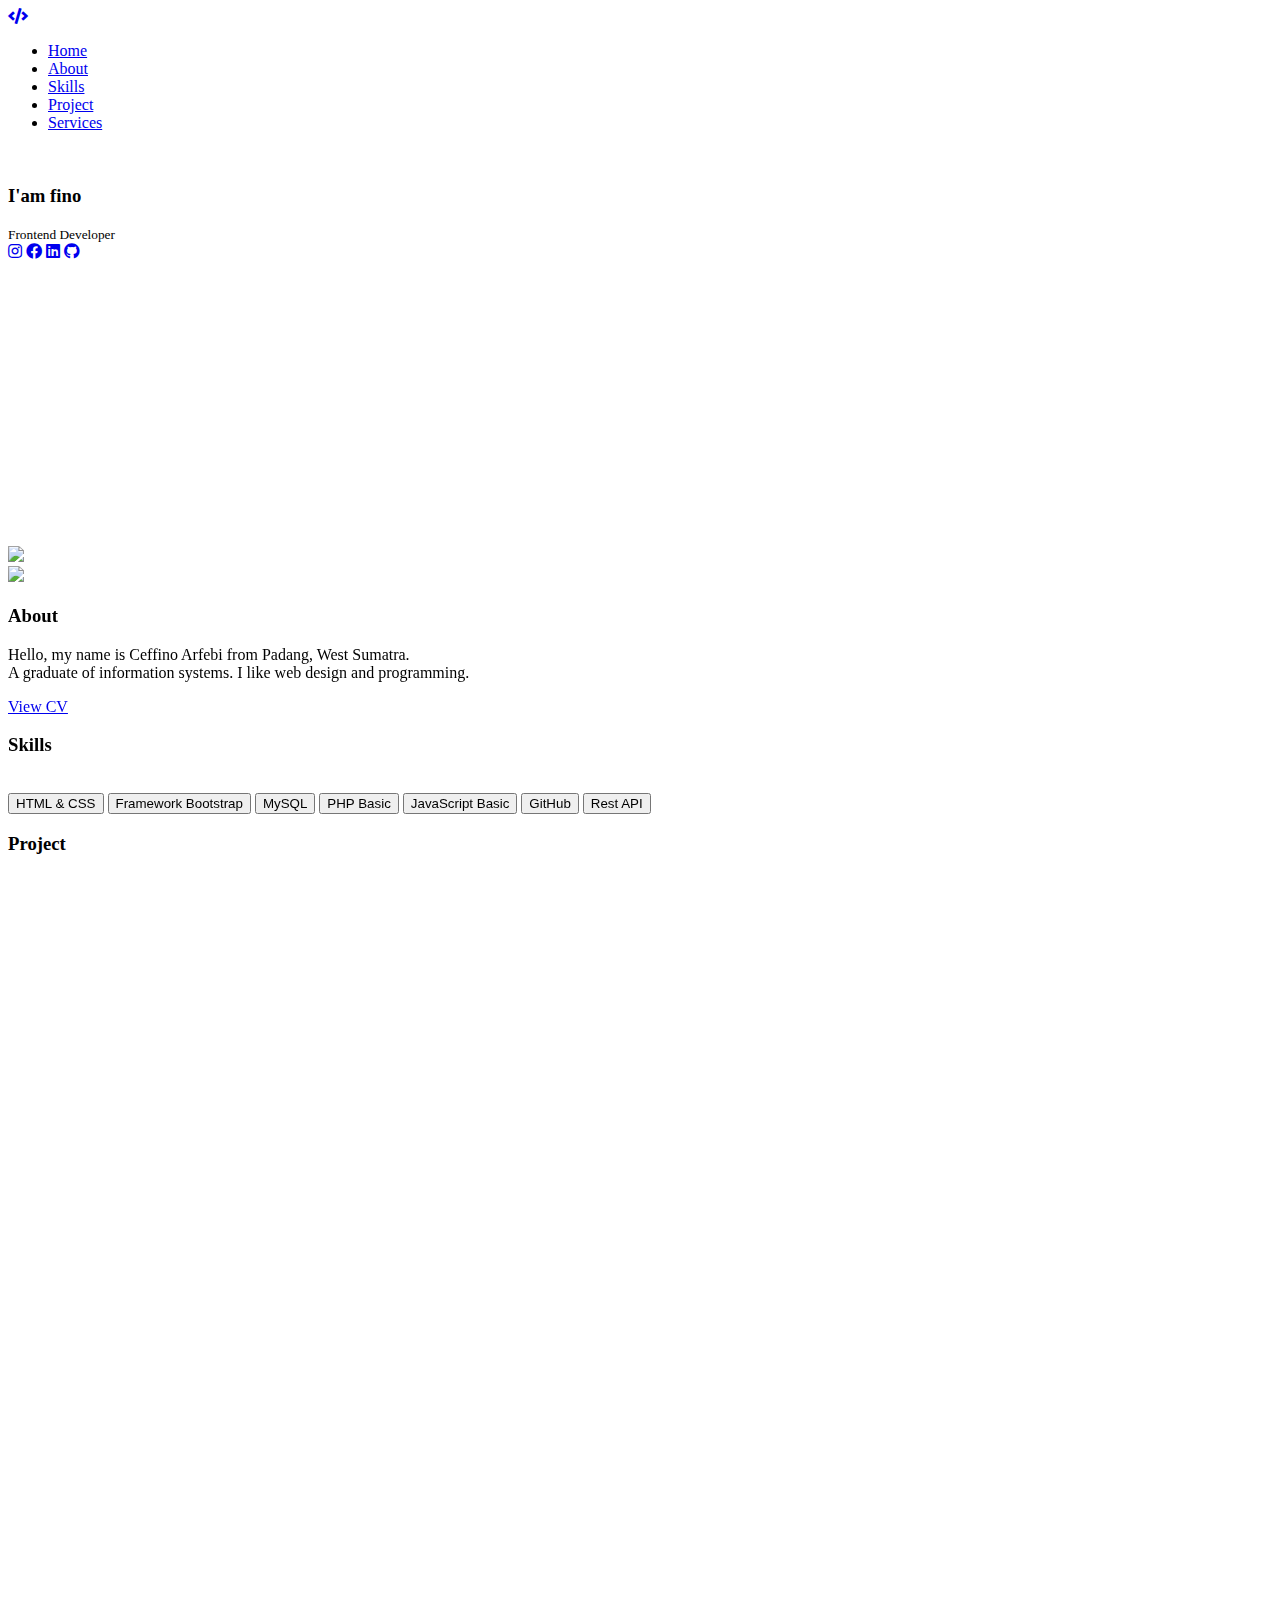
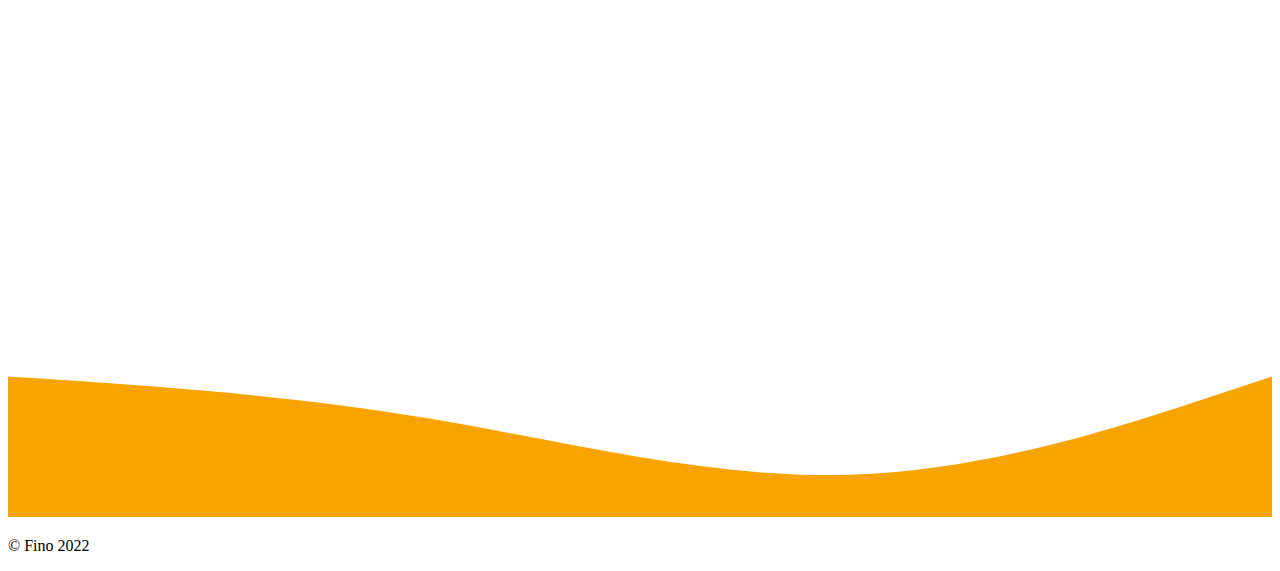
==== index.html @ f40513dd "Update" ====
<!DOCTYPE html>
<html lang="en">
  <head>
    <!-- Required meta tags -->
    <meta charset="utf-8" />
    <meta name="viewport" content="width=device-width, initial-scale=1" />
    <link rel="stylesheet" href="style.css" />
    <!-- Bootstrap CSS -->
    <link rel="preconnect" href="https://fonts.gstatic.com" />
    <link
      href="https://fonts.googleapis.com/css2?family=Zen+Dots&display=swap"
      rel="stylesheet"
    />
    <link
      href="https://cdn.jsdelivr.net/npm/bootstrap@5.0.0-beta3/dist/css/bootstrap.min.css"
      rel="stylesheet"
      integrity="sha384-eOJMYsd53ii+scO/bJGFsiCZc+5NDVN2yr8+0RDqr0Ql0h+rP48ckxlpbzKgwra6"
      crossorigin="anonymous"
    />
    <link
      rel="stylesheet"
      href="https://cdnjs.cloudflare.com/ajax/libs/font-awesome/5.15.3/css/all.min.css"
    />
    <link rel="stylesheet" href="https://unpkg.com/aos@next/dist/aos.css" />
    <link rel="icon" type="image/x-icon" href="img/ico.ico" />
    <title>finoDev</title>
  </head>
  <body>
    <header id="header">
      <a href="#" class="logo"><i class="fas fa-code"></i></a>
      <div id="toggle"></div>
      <div id="navbar">
        <ul>
          <li><a href="#">Home</a></li>
          <li><a href="#about">About</a></li>
          <li><a href="#skills">Skills</a></li>
          <li><a href="#project">Project</a></li>
          <li><a href="#services">Services </a></li>
        </ul>
      </div>
    </header>

    <section class="jumbotron">
      <div class="container text-center">
        <img
          src="img/foto.jpg"
          alt=""
          width="150"
          class="rounded-circle heartbeat"
        />
        <h3 class="tracking-in-expand pt-3">
          I'am <span class="text-white">fino </span>
        </h3>
        <small>Frontend Developer</small>

        <div class="navbar-brand">
          <a href="https://instagram.com/finomenal_"
            ><i class="fab fa-instagram text-light"></i
          ></a>
          <a href="https://facebook.com/finomenall"
            ><i class="fab fa-facebook text-light"></i
          ></a>
          <a href="https://linkedin.com/in/fino"
            ><i class="fab fa-linkedin text-light"></i
          ></a>
          <a href="https://github.com/ceffino"
            ><i class="fab fa-github text-light"></i
          ></a>
        </div>
      </div>
      <svg xmlns="http://www.w3.org/2000/svg" viewBox="0 0 1440 320">
        <path
          fill="#fff"
          fill-opacity="1"
          d="M0,192L6.2,202.7C12.3,213,25,235,37,213.3C49.2,192,62,128,74,90.7C86.2,53,98,43,111,32C123.1,21,135,11,148,26.7C160,43,172,85,185,122.7C196.9,160,209,192,222,218.7C233.8,245,246,267,258,229.3C270.8,192,283,96,295,96C307.7,96,320,192,332,213.3C344.6,235,357,181,369,181.3C381.5,181,394,235,406,240C418.5,245,431,203,443,160C455.4,117,468,75,480,80C492.3,85,505,139,517,144C529.2,149,542,107,554,106.7C566.2,107,578,149,591,154.7C603.1,160,615,128,628,144C640,160,652,224,665,218.7C676.9,213,689,139,702,133.3C713.8,128,726,192,738,197.3C750.8,203,763,149,775,144C787.7,139,800,181,812,202.7C824.6,224,837,224,849,202.7C861.5,181,874,139,886,133.3C898.5,128,911,160,923,149.3C935.4,139,948,85,960,64C972.3,43,985,53,997,80C1009.2,107,1022,149,1034,181.3C1046.2,213,1058,235,1071,250.7C1083.1,267,1095,277,1108,272C1120,267,1132,245,1145,229.3C1156.9,213,1169,203,1182,202.7C1193.8,203,1206,213,1218,208C1230.8,203,1243,181,1255,181.3C1267.7,181,1280,203,1292,186.7C1304.6,171,1317,117,1329,128C1341.5,139,1354,213,1366,208C1378.5,203,1391,117,1403,85.3C1415.4,53,1428,75,1434,85.3L1440,96L1440,320L1433.8,320C1427.7,320,1415,320,1403,320C1390.8,320,1378,320,1366,320C1353.8,320,1342,320,1329,320C1316.9,320,1305,320,1292,320C1280,320,1268,320,1255,320C1243.1,320,1231,320,1218,320C1206.2,320,1194,320,1182,320C1169.2,320,1157,320,1145,320C1132.3,320,1120,320,1108,320C1095.4,320,1083,320,1071,320C1058.5,320,1046,320,1034,320C1021.5,320,1009,320,997,320C984.6,320,972,320,960,320C947.7,320,935,320,923,320C910.8,320,898,320,886,320C873.8,320,862,320,849,320C836.9,320,825,320,812,320C800,320,788,320,775,320C763.1,320,751,320,738,320C726.2,320,714,320,702,320C689.2,320,677,320,665,320C652.3,320,640,320,628,320C615.4,320,603,320,591,320C578.5,320,566,320,554,320C541.5,320,529,320,517,320C504.6,320,492,320,480,320C467.7,320,455,320,443,320C430.8,320,418,320,406,320C393.8,320,382,320,369,320C356.9,320,345,320,332,320C320,320,308,320,295,320C283.1,320,271,320,258,320C246.2,320,234,320,222,320C209.2,320,197,320,185,320C172.3,320,160,320,148,320C135.4,320,123,320,111,320C98.5,320,86,320,74,320C61.5,320,49,320,37,320C24.6,320,12,320,6,320L0,320Z"
        ></path>
      </svg>
    </section>
    <!-- <div class="kosong"></div> -->
    <section>
      <div class="container pt-5 text-center">
        <a href="https://member.jagoanhosting.com/aff.php?aff=5946"
          ><img
            src="https://www.jagoanhosting.com/wp-content/uploads/2019/09/Banner-Afiliasi-03.jpg
        "
            style="width: 100%"
        /></a>
      </div>

      <div class="container pt-5 text-center">
        <a href="https://member.jagoanhosting.com/aff.php?aff=5946"
          ><img
            src="https://www.jagoanhosting.com/wp-content/uploads/2022/05/banner-adiliasi-VPS-X-01.jpg
        "
            style="width: 50%"
        /></a>
      </div>
    </section>
    <section id="about" data-aos="fade-right" data-aos-duration="2000">
      <div class="container-fluid">
        <div class="container pb-3">
          <h3>About</h3>
          <div class="border border-5 border-success"></div>
          <div class="row">
            <div class="col-md-6 pt-3">
              <p>
                Hello, my name is Ceffino Arfebi from Padang, West Sumatra.<br />
                A graduate of information systems. I like web design and
                programming.
              </p>
            </div>
            <div class="col-md-6 pt-3">
              <a
                href="https://drive.google.com/file/d/1MqPiwjkOZXXe2i3adgWoy7RKVy6EoMsR/view?usp=sharing"
                target="_blank"
                class="btn btn-success mb-3"
                >View CV</a
              >
            </div>
          </div>
        </div>
      </div>
    </section>
    <section id="skills" data-aos="fade-up" data-aos-duration="2000">
      <div class="container-fluid">
        <div class="container">
          <h3>Skills</h3>
          <div class="border border-5 border-success"></div>
          <div class="row">
            <div class="col-md-6 pt-3">
              <img class="img-fluid rounded" src="img/19362653.jpg" alt="" />
            </div>
            <div class="col-md-6 pt-5">
              <div class="d-grid gap-2 shake-top">
                <button type="button" class="btn btn-outline-dark">
                  HTML & CSS
                </button>
                <button type="button" class="btn btn-outline-dark">
                  Framework Bootstrap
                </button>
                <button type="button" class="btn btn-outline-dark">
                  MySQL
                </button>
                <button type="button" class="btn btn-outline-dark">
                  PHP Basic
                </button>
                <button type="button" class="btn btn-outline-dark">
                  JavaScript Basic
                </button>
                <button type="button" class="btn btn-outline-dark">
                  GitHub
                </button>
                <button type="button" class="btn btn-outline-dark">
                  Rest API
                </button>
              </div>
            </div>
          </div>
        </div>
      </div>
    </section>

    <section id="project">
      <div class="container-fluid">
        <div class="container">
          <h3>Project</h3>
          <div class="border border-5 border-success"></div>
          <div class="row">
            <div class="col-sm-4 pt-3">
              <div class="card" data-aos="flip-up" data-aos-duration="2000">
                <img src="img/11.png" class="img-fluid" alt="..." />
                <div class="card-body text-center">
                  <h5 class="card-title">Website Services</h5>
                  <a href="https://mbidweb.com/" class="btn btn-success"
                    >VISIT</a
                  >
                </div>
              </div>
            </div>
            <div class="col-sm-4 pt-3">
              <div class="card" data-aos="flip-up" data-aos-duration="2000">
                <img src="img/12.PNG" class="img-fluid" alt="..." />
                <div class="card-body text-center">
                  <h5 class="card-title">Simple Wedding Invitation</h5>
                  <a
                    href="https://ceffino.github.io/mempelai/"
                    class="btn btn-success"
                    >VISIT</a
                  >
                </div>
              </div>
            </div>
            <div class="col-sm pt-3">
              <div class="card" data-aos="flip-up" data-aos-duration="2000">
                <img src="img/13.PNG" class="img-fluid" alt="..." />
                <div class="card-body text-center">
                  <h5 class="card-title">
                    Fish buying and selling information
                  </h5>
                  <a href="#" class="btn btn-success">VISIT</a>
                </div>
              </div>
            </div>
          </div>
          <div class="row">
            <div class="col-sm pt-3">
              <div class="card" data-aos="flip-up" data-aos-duration="2000">
                <img src="img/14.PNG" class="img-fluid" alt="..." />
                <div class="card-body text-center">
                  <h5 class="card-title">Simple Online Shop</h5>
                  <a href="#" class="btn btn-success">VISIT</a>
                </div>
              </div>
            </div>
            <div class="col-sm pt-3">
              <div class="card" data-aos="flip-up" data-aos-duration="2000">
                <img src="img/15.PNG" class="img-fluid" alt="..." />
                <div class="card-body text-center">
                  <h5 class="card-title">Company Profile</h5>
                  <a href="#" class="btn btn-success">VISIT</a>
                </div>
              </div>
            </div>
            <div class="col-sm pt-3">
              <div class="card" data-aos="flip-up" data-aos-duration="2000">
                <img src="img/16.PNG" class="img-fluid" alt="..." />
                <div class="card-body text-center">
                  <h5 class="card-title">My Portfolio</h5>
                  <a href="#" class="btn btn-success">VISIT</a>
                </div>
              </div>
            </div>
          </div>
        </div>
      </div>
    </section>
    <section id="services" data-aos="zoom-in" data-aos-duration="2000">
      <div class="container-fluid">
        <div class="container">
          <h3>Services</h3>
          <div class="border border-5 border-success"></div>
          <div class="row text-center">
            <div class="col-sm pt-3">
              <div class="card text-white bg-dark">
                <div class="card-body">
                  <i class="fas fa-paint-brush fa-3x"></i>
                  <h5 class="card-title">Web Design</h5>
                </div>
              </div>
            </div>
            <div class="col-sm pt-3">
              <div class="card text-white bg-dark">
                <div class="card-body">
                  <i class="fas fa-code fa-3x"></i>
                  <h5 class="card-title">Portfolio</h5>
                </div>
              </div>
            </div>
            <div class="col-sm pt-3">
              <div class="card text-white bg-dark">
                <div class="card-body">
                  <i class="fas fa-building fa-3x"></i>
                  <h5 class="card-title">Company Profile</h5>
                </div>
              </div>
            </div>
          </div>
        </div>
      </div>
    </section>

    <svg xmlns="http://www.w3.org/2000/svg" viewBox="0 0 1440 320">
      <path
        fill="#f7a300"
        d="M0,160L80,165.3C160,171,320,181,480,208C640,235,800,277,960,272C1120,267,1280,213,1360,186.7L1440,160L1440,320L1360,320C1280,320,1120,320,960,320C800,320,640,320,480,320C320,320,160,320,80,320L0,320Z"
      ></path>
    </svg>
    <footer>
      <p>&copy; Fino 2022</p>
    </footer>

    <script>
      const header = document.getElementById("header");
      const toggle = document.getElementById("toggle");
      const navbar = document.getElementById("navbar");
      document.onclick = function (e) {
        if (
          e.target.id !== "header" &&
          e.target.id !== "toggle" &&
          e.target.id !== "navbar"
        ) {
          toggle.classList.remove("active");
          navbar.classList.remove("active");
        }
      };

      toggle.onclick = function () {
        toggle.classList.toggle("active");
        navbar.classList.toggle("active");
      };
    </script>
    <script src="https://unpkg.com/aos@next/dist/aos.js"></script>
    <script>
      AOS.init();
    </script>
    <script
      src="https://cdn.jsdelivr.net/npm/bootstrap@5.0.0-beta3/dist/js/bootstrap.bundle.min.js"
      integrity="sha384-JEW9xMcG8R+pH31jmWH6WWP0WintQrMb4s7ZOdauHnUtxwoG2vI5DkLtS3qm9Ekf"
      crossorigin="anonymous"
    ></script>
    <script src="https://code.jquery.com/jquery-3.6.0.min.js"></script>
  </body>
</html>
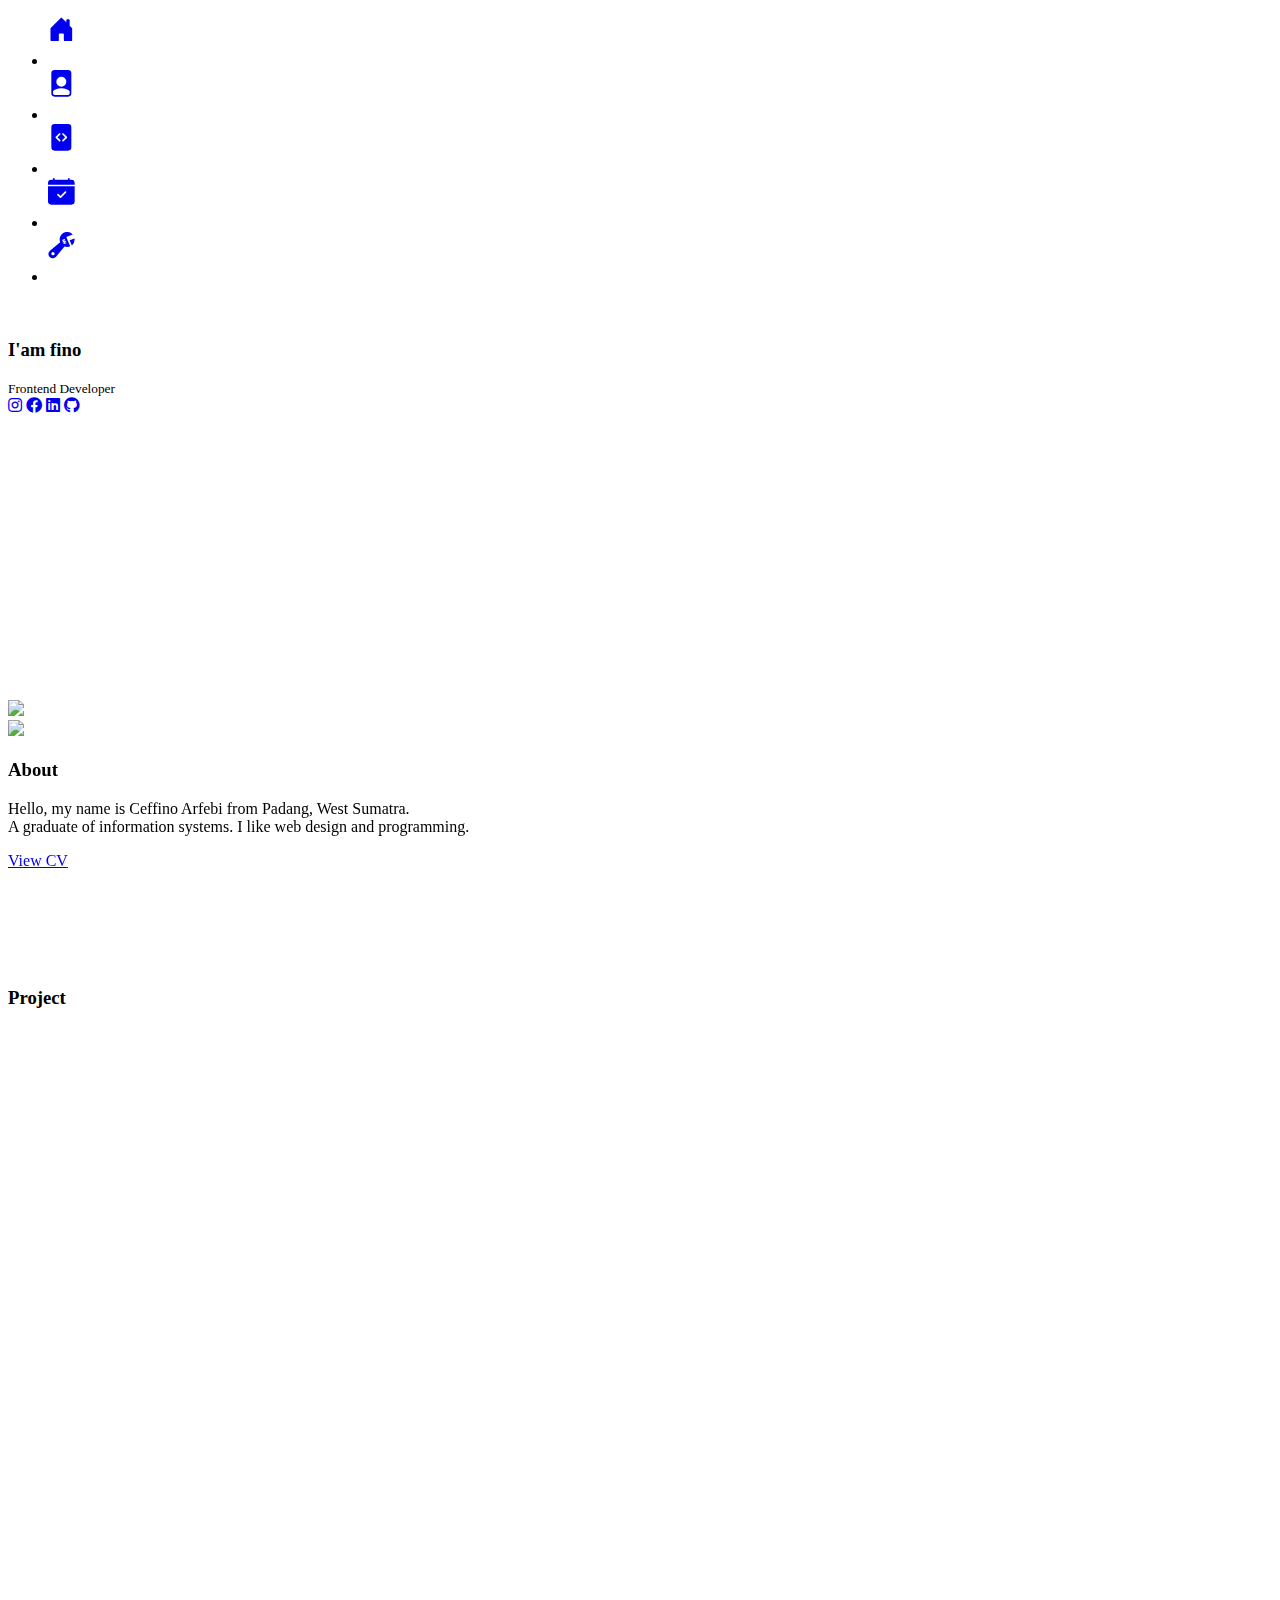
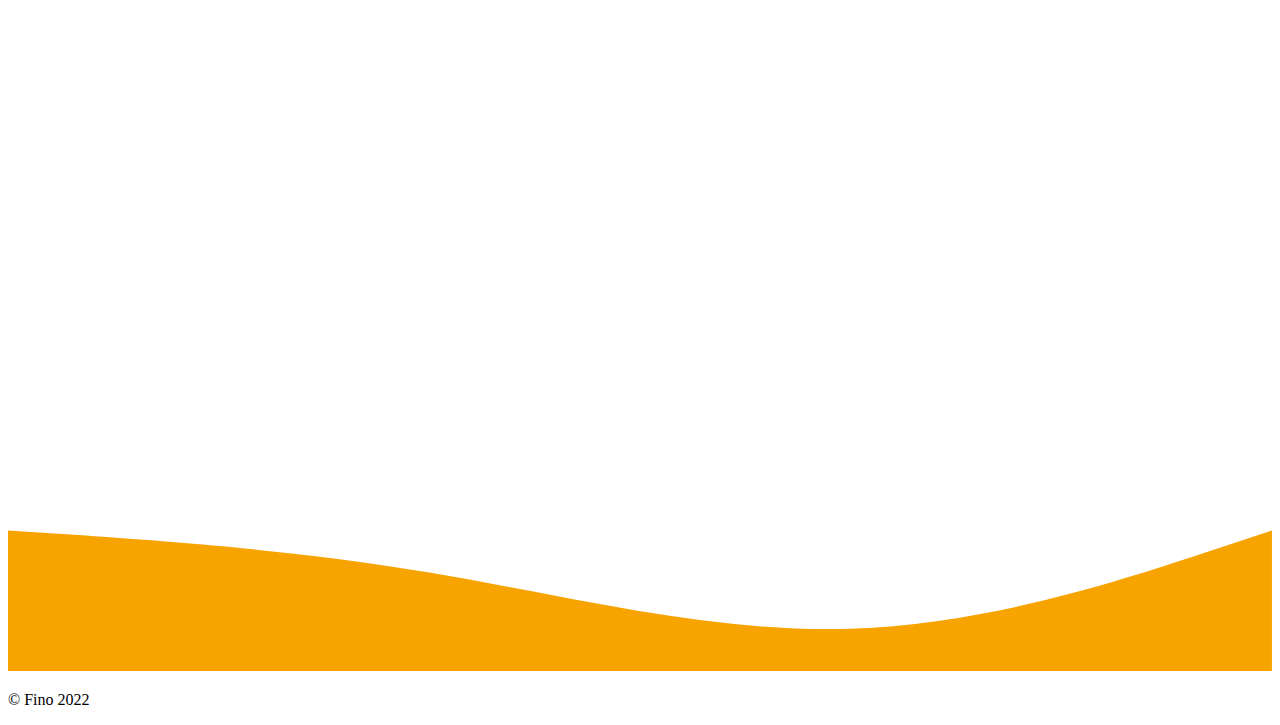
==== commit b8793f96: "fsvs" ====
--- a/index.html
+++ b/index.html
@@ -26,7 +26,89 @@
     <title>finoDev</title>
   </head>
   <body>
-    <header id="header">
+    <nav class="navbar navbar-expand navbar-dark bg-dark fixed-bottom">
+      <ul class="navbar-nav nav-justified w-100">
+        <li class="nav-item">
+          <a class="nav-link active" href="#"
+            ><svg
+              xmlns="http://www.w3.org/2000/svg"
+              width="50"
+              height="50"
+              fill="currentColor"
+              class="bi bi-house-door-fill"
+              viewBox="0 0 30 30"
+            >
+              <path
+                d="M6.5 14.5v-3.505c0-.245.25-.495.5-.495h2c.25 0 .5.25.5.5v3.5a.5.5 0 0 0 .5.5h4a.5.5 0 0 0 .5-.5v-7a.5.5 0 0 0-.146-.354L13 5.793V2.5a.5.5 0 0 0-.5-.5h-1a.5.5 0 0 0-.5.5v1.293L8.354 1.146a.5.5 0 0 0-.708 0l-6 6A.5.5 0 0 0 1.5 7.5v7a.5.5 0 0 0 .5.5h4a.5.5 0 0 0 .5-.5z"
+              /></svg
+          ></a>
+        </li>
+        <li class="nav-item">
+          <a class="nav-link active" href="#about"
+            ><svg
+              xmlns="http://www.w3.org/2000/svg"
+              width="50"
+              height="50"
+              fill="currentColor"
+              class="bi bi-file-person-fill"
+              viewBox="0 0 30 30"
+            >
+              <path
+                d="M12 0H4a2 2 0 0 0-2 2v12a2 2 0 0 0 2 2h8a2 2 0 0 0 2-2V2a2 2 0 0 0-2-2zm-1 7a3 3 0 1 1-6 0 3 3 0 0 1 6 0zm-3 4c2.623 0 4.146.826 5 1.755V14a1 1 0 0 1-1 1H4a1 1 0 0 1-1-1v-1.245C3.854 11.825 5.377 11 8 11z"
+              /></svg
+          ></a>
+        </li>
+        <li class="nav-item">
+          <a class="nav-link active" href="#skills"
+            ><svg
+              xmlns="http://www.w3.org/2000/svg"
+              width="50"
+              height="50"
+              fill="currentColor"
+              class="bi bi-file-code-fill"
+              viewBox="0 0 30 30"
+            >
+              <path
+                d="M12 0H4a2 2 0 0 0-2 2v12a2 2 0 0 0 2 2h8a2 2 0 0 0 2-2V2a2 2 0 0 0-2-2zM6.646 5.646a.5.5 0 1 1 .708.708L5.707 8l1.647 1.646a.5.5 0 0 1-.708.708l-2-2a.5.5 0 0 1 0-.708l2-2zm2.708 0 2 2a.5.5 0 0 1 0 .708l-2 2a.5.5 0 0 1-.708-.708L10.293 8 8.646 6.354a.5.5 0 1 1 .708-.708z"
+              /></svg
+          ></a>
+        </li>
+        <li class="nav-item">
+          <a class="nav-link active" href="#project"
+            ><svg
+              xmlns="http://www.w3.org/2000/svg"
+              width="50"
+              height="50"
+              fill="currentColor"
+              class="bi bi-calendar-check-fill"
+              viewBox="0 0 30 30"
+            >
+              <path
+                d="M4 .5a.5.5 0 0 0-1 0V1H2a2 2 0 0 0-2 2v1h16V3a2 2 0 0 0-2-2h-1V.5a.5.5 0 0 0-1 0V1H4V.5zM16 14V5H0v9a2 2 0 0 0 2 2h12a2 2 0 0 0 2-2zm-5.146-5.146-3 3a.5.5 0 0 1-.708 0l-1.5-1.5a.5.5 0 0 1 .708-.708L7.5 10.793l2.646-2.647a.5.5 0 0 1 .708.708z"
+              /></svg
+          ></a>
+        </li>
+        <li class="nav-item">
+          <a class="nav-link active" href="#services"
+            ><svg
+              xmlns="http://www.w3.org/2000/svg"
+              width="50"
+              height="50"
+              fill="currentColor"
+              class="bi bi-wrench-adjustable"
+              viewBox="0 0 30 30"
+            >
+              <path
+                d="M16 4.5a4.492 4.492 0 0 1-1.703 3.526L13 5l2.959-1.11c.027.2.041.403.041.61Z"
+              />
+              <path
+                d="M11.5 9c.653 0 1.273-.139 1.833-.39L12 5.5 11 3l3.826-1.53A4.5 4.5 0 0 0 7.29 6.092l-6.116 5.096a2.583 2.583 0 1 0 3.638 3.638L9.908 8.71A4.49 4.49 0 0 0 11.5 9Zm-1.292-4.361-.596.893.809-.27a.25.25 0 0 1 .287.377l-.596.893.809-.27.158.475-1.5.5a.25.25 0 0 1-.287-.376l.596-.893-.809.27a.25.25 0 0 1-.287-.377l.596-.893-.809.27-.158-.475 1.5-.5a.25.25 0 0 1 .287.376ZM3 14a1 1 0 1 1 0-2 1 1 0 0 1 0 2Z"
+              /></svg
+          ></a>
+        </li>
+      </ul>
+    </nav>
+    <!-- <header id="header">
       <a href="#" class="logo"><i class="fas fa-code"></i></a>
       <div id="toggle"></div>
       <div id="navbar">
@@ -38,7 +120,7 @@
           <li><a href="#services">Services </a></li>
         </ul>
       </div>
-    </header>
+    </header> -->
 
     <section class="jumbotron">
       <div class="container text-center">
@@ -78,7 +160,7 @@
     </section>
     <!-- <div class="kosong"></div> -->
     <section>
-      <div class="container pt-5 text-center">
+      <div class="container text-center">
         <a href="https://member.jagoanhosting.com/aff.php?aff=5946"
           ><img
             src="https://www.jagoanhosting.com/wp-content/uploads/2019/09/Banner-Afiliasi-03.jpg
@@ -87,7 +169,7 @@
         /></a>
       </div>
 
-      <div class="container pt-5 text-center">
+      <div class="container pt-3 text-center">
         <a href="https://member.jagoanhosting.com/aff.php?aff=5946"
           ><img
             src="https://www.jagoanhosting.com/wp-content/uploads/2022/05/banner-adiliasi-VPS-X-01.jpg
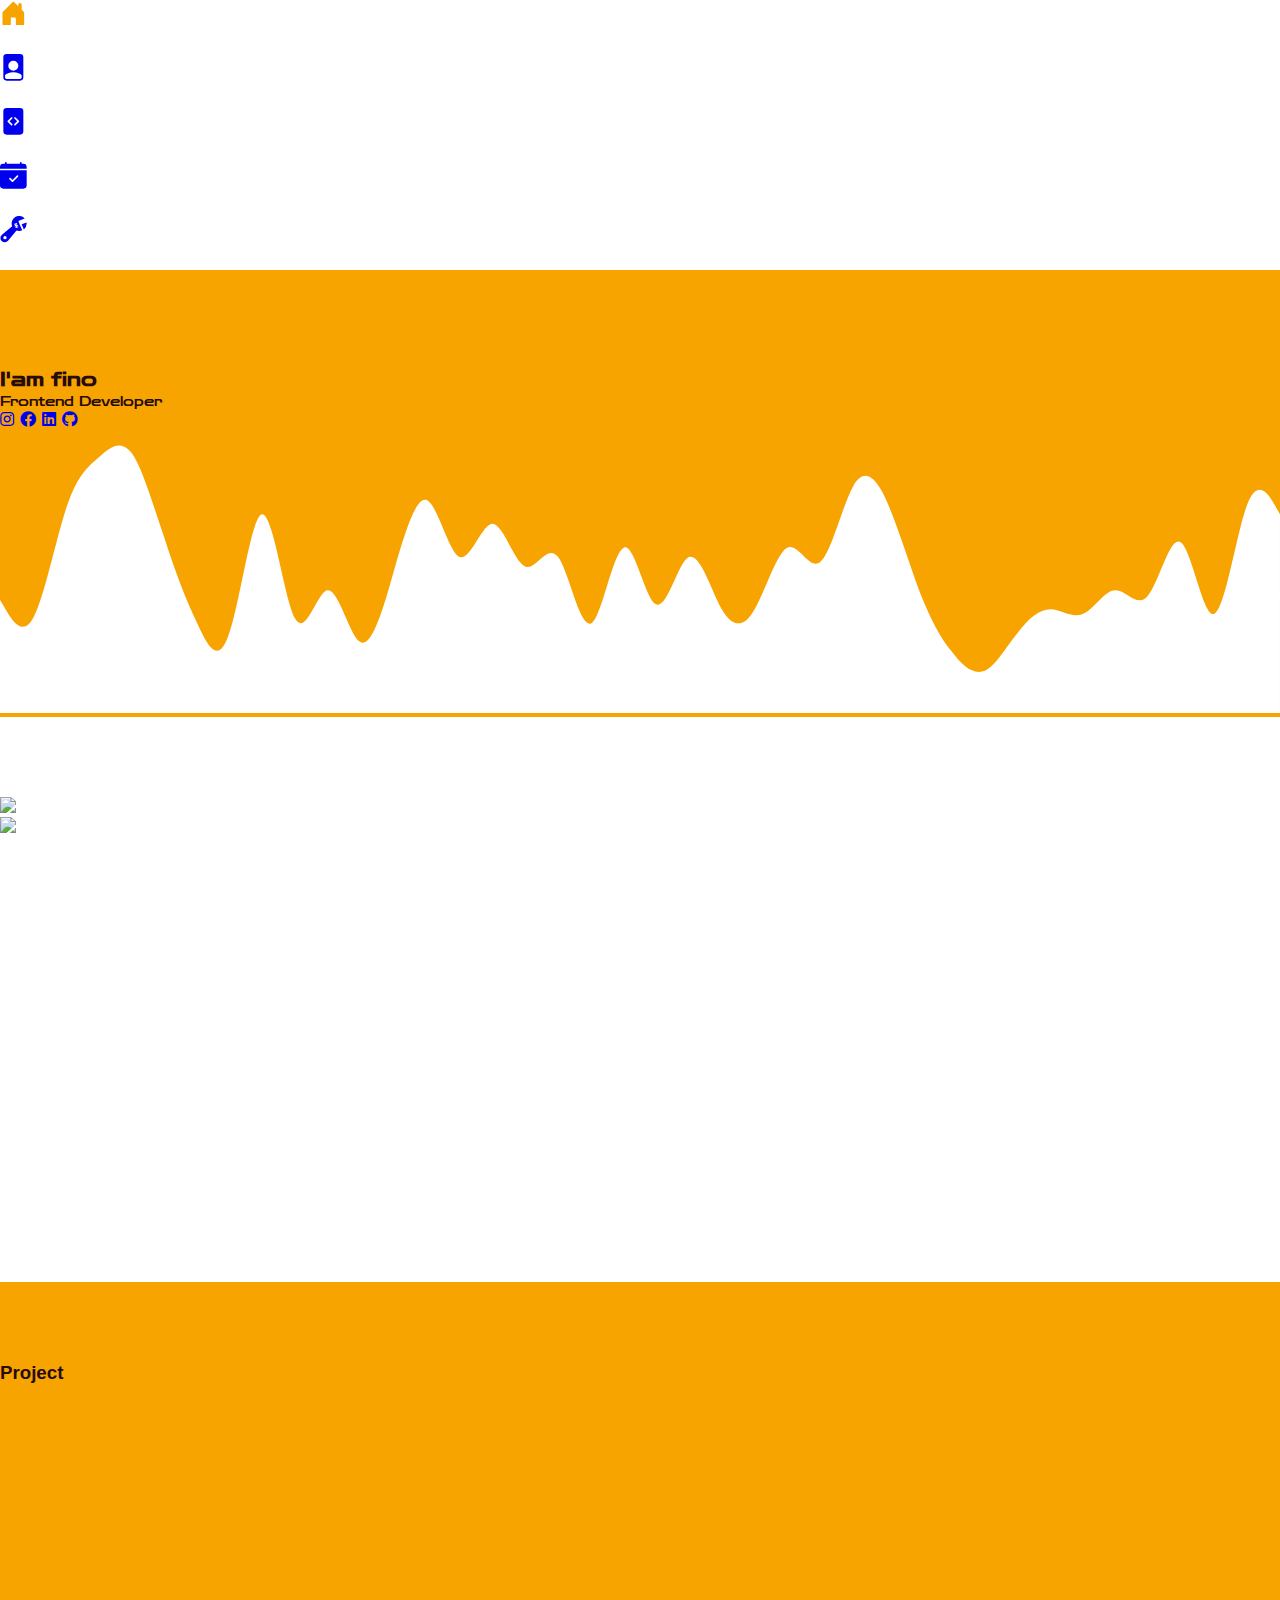
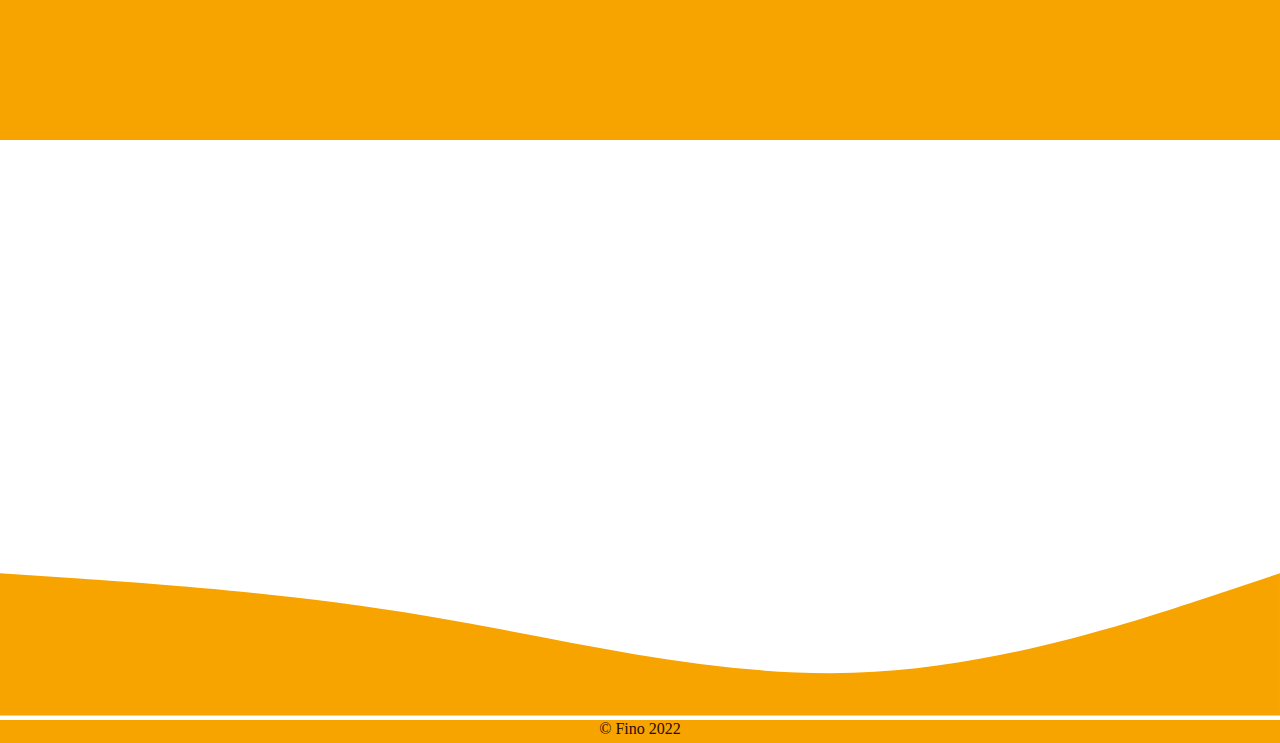
==== commit 64df1408: "fsvs" ====
--- a/index.html
+++ b/index.html
@@ -26,87 +26,92 @@
     <title>finoDev</title>
   </head>
   <body>
-    <nav class="navbar navbar-expand navbar-dark bg-dark fixed-bottom">
-      <ul class="navbar-nav nav-justified w-100">
-        <li class="nav-item">
-          <a class="nav-link active" href="#"
-            ><svg
-              xmlns="http://www.w3.org/2000/svg"
-              width="50"
-              height="50"
-              fill="currentColor"
-              class="bi bi-house-door-fill"
-              viewBox="0 0 30 30"
-            >
-              <path
-                d="M6.5 14.5v-3.505c0-.245.25-.495.5-.495h2c.25 0 .5.25.5.5v3.5a.5.5 0 0 0 .5.5h4a.5.5 0 0 0 .5-.5v-7a.5.5 0 0 0-.146-.354L13 5.793V2.5a.5.5 0 0 0-.5-.5h-1a.5.5 0 0 0-.5.5v1.293L8.354 1.146a.5.5 0 0 0-.708 0l-6 6A.5.5 0 0 0 1.5 7.5v7a.5.5 0 0 0 .5.5h4a.5.5 0 0 0 .5-.5z"
-              /></svg
-          ></a>
-        </li>
-        <li class="nav-item">
-          <a class="nav-link active" href="#about"
-            ><svg
-              xmlns="http://www.w3.org/2000/svg"
-              width="50"
-              height="50"
-              fill="currentColor"
-              class="bi bi-file-person-fill"
-              viewBox="0 0 30 30"
-            >
-              <path
-                d="M12 0H4a2 2 0 0 0-2 2v12a2 2 0 0 0 2 2h8a2 2 0 0 0 2-2V2a2 2 0 0 0-2-2zm-1 7a3 3 0 1 1-6 0 3 3 0 0 1 6 0zm-3 4c2.623 0 4.146.826 5 1.755V14a1 1 0 0 1-1 1H4a1 1 0 0 1-1-1v-1.245C3.854 11.825 5.377 11 8 11z"
-              /></svg
-          ></a>
-        </li>
-        <li class="nav-item">
-          <a class="nav-link active" href="#skills"
-            ><svg
-              xmlns="http://www.w3.org/2000/svg"
-              width="50"
-              height="50"
-              fill="currentColor"
-              class="bi bi-file-code-fill"
-              viewBox="0 0 30 30"
-            >
-              <path
-                d="M12 0H4a2 2 0 0 0-2 2v12a2 2 0 0 0 2 2h8a2 2 0 0 0 2-2V2a2 2 0 0 0-2-2zM6.646 5.646a.5.5 0 1 1 .708.708L5.707 8l1.647 1.646a.5.5 0 0 1-.708.708l-2-2a.5.5 0 0 1 0-.708l2-2zm2.708 0 2 2a.5.5 0 0 1 0 .708l-2 2a.5.5 0 0 1-.708-.708L10.293 8 8.646 6.354a.5.5 0 1 1 .708-.708z"
-              /></svg
-          ></a>
-        </li>
-        <li class="nav-item">
-          <a class="nav-link active" href="#project"
-            ><svg
-              xmlns="http://www.w3.org/2000/svg"
-              width="50"
-              height="50"
-              fill="currentColor"
-              class="bi bi-calendar-check-fill"
-              viewBox="0 0 30 30"
-            >
-              <path
-                d="M4 .5a.5.5 0 0 0-1 0V1H2a2 2 0 0 0-2 2v1h16V3a2 2 0 0 0-2-2h-1V.5a.5.5 0 0 0-1 0V1H4V.5zM16 14V5H0v9a2 2 0 0 0 2 2h12a2 2 0 0 0 2-2zm-5.146-5.146-3 3a.5.5 0 0 1-.708 0l-1.5-1.5a.5.5 0 0 1 .708-.708L7.5 10.793l2.646-2.647a.5.5 0 0 1 .708.708z"
-              /></svg
-          ></a>
-        </li>
-        <li class="nav-item">
-          <a class="nav-link active" href="#services"
-            ><svg
-              xmlns="http://www.w3.org/2000/svg"
-              width="50"
-              height="50"
-              fill="currentColor"
-              class="bi bi-wrench-adjustable"
-              viewBox="0 0 30 30"
-            >
-              <path
-                d="M16 4.5a4.492 4.492 0 0 1-1.703 3.526L13 5l2.959-1.11c.027.2.041.403.041.61Z"
-              />
-              <path
-                d="M11.5 9c.653 0 1.273-.139 1.833-.39L12 5.5 11 3l3.826-1.53A4.5 4.5 0 0 0 7.29 6.092l-6.116 5.096a2.583 2.583 0 1 0 3.638 3.638L9.908 8.71A4.49 4.49 0 0 0 11.5 9Zm-1.292-4.361-.596.893.809-.27a.25.25 0 0 1 .287.377l-.596.893.809-.27.158.475-1.5.5a.25.25 0 0 1-.287-.376l.596-.893-.809.27a.25.25 0 0 1-.287-.377l.596-.893-.809.27-.158-.475 1.5-.5a.25.25 0 0 1 .287.376ZM3 14a1 1 0 1 1 0-2 1 1 0 0 1 0 2Z"
-              /></svg
-          ></a>
-        </li>
-      </ul>
+    <nav
+      class="navbar navbar-expand navbar-dark bg-dark fixed-bottom rounded-top"
+    >
+      <div class="container">
+        <ul class="navbar-nav nav-justified w-100 ms-3">
+          <li class="nav-item">
+            <a class="nav-link active" href="#"
+              ><svg
+                xmlns="http://www.w3.org/2000/svg"
+                width="50"
+                height="50"
+                fill="currentColor"
+                class="bi bi-house-door-fill"
+                viewBox="0 0 30 30"
+              >
+                <path
+                  d="M6.5 14.5v-3.505c0-.245.25-.495.5-.495h2c.25 0 .5.25.5.5v3.5a.5.5 0 0 0 .5.5h4a.5.5 0 0 0 .5-.5v-7a.5.5 0 0 0-.146-.354L13 5.793V2.5a.5.5 0 0 0-.5-.5h-1a.5.5 0 0 0-.5.5v1.293L8.354 1.146a.5.5 0 0 0-.708 0l-6 6A.5.5 0 0 0 1.5 7.5v7a.5.5 0 0 0 .5.5h4a.5.5 0 0 0 .5-.5z"
+                /></svg
+            ></a>
+            <span></span>
+          </li>
+          <li class="nav-item">
+            <a class="nav-link active" href="#about"
+              ><svg
+                xmlns="http://www.w3.org/2000/svg"
+                width="50"
+                height="50"
+                fill="currentColor"
+                class="bi bi-file-person-fill"
+                viewBox="0 0 30 30"
+              >
+                <path
+                  d="M12 0H4a2 2 0 0 0-2 2v12a2 2 0 0 0 2 2h8a2 2 0 0 0 2-2V2a2 2 0 0 0-2-2zm-1 7a3 3 0 1 1-6 0 3 3 0 0 1 6 0zm-3 4c2.623 0 4.146.826 5 1.755V14a1 1 0 0 1-1 1H4a1 1 0 0 1-1-1v-1.245C3.854 11.825 5.377 11 8 11z"
+                /></svg
+            ></a>
+          </li>
+          <li class="nav-item">
+            <a class="nav-link active" href="#skills"
+              ><svg
+                xmlns="http://www.w3.org/2000/svg"
+                width="50"
+                height="50"
+                fill="currentColor"
+                class="bi bi-file-code-fill"
+                viewBox="0 0 30 30"
+              >
+                <path
+                  d="M12 0H4a2 2 0 0 0-2 2v12a2 2 0 0 0 2 2h8a2 2 0 0 0 2-2V2a2 2 0 0 0-2-2zM6.646 5.646a.5.5 0 1 1 .708.708L5.707 8l1.647 1.646a.5.5 0 0 1-.708.708l-2-2a.5.5 0 0 1 0-.708l2-2zm2.708 0 2 2a.5.5 0 0 1 0 .708l-2 2a.5.5 0 0 1-.708-.708L10.293 8 8.646 6.354a.5.5 0 1 1 .708-.708z"
+                /></svg
+            ></a>
+          </li>
+          <li class="nav-item">
+            <a class="nav-link active" href="#project"
+              ><svg
+                xmlns="http://www.w3.org/2000/svg"
+                width="50"
+                height="50"
+                fill="currentColor"
+                class="bi bi-calendar-check-fill"
+                viewBox="0 0 30 30"
+              >
+                <path
+                  d="M4 .5a.5.5 0 0 0-1 0V1H2a2 2 0 0 0-2 2v1h16V3a2 2 0 0 0-2-2h-1V.5a.5.5 0 0 0-1 0V1H4V.5zM16 14V5H0v9a2 2 0 0 0 2 2h12a2 2 0 0 0 2-2zm-5.146-5.146-3 3a.5.5 0 0 1-.708 0l-1.5-1.5a.5.5 0 0 1 .708-.708L7.5 10.793l2.646-2.647a.5.5 0 0 1 .708.708z"
+                /></svg
+            ></a>
+          </li>
+          <li class="nav-item">
+            <a class="nav-link active" href="#services"
+              ><svg
+                xmlns="http://www.w3.org/2000/svg"
+                width="50"
+                height="50"
+                fill="currentColor"
+                class="bi bi-wrench-adjustable"
+                viewBox="0 0 30 30"
+              >
+                <path
+                  d="M16 4.5a4.492 4.492 0 0 1-1.703 3.526L13 5l2.959-1.11c.027.2.041.403.041.61Z"
+                />
+                <path
+                  d="M11.5 9c.653 0 1.273-.139 1.833-.39L12 5.5 11 3l3.826-1.53A4.5 4.5 0 0 0 7.29 6.092l-6.116 5.096a2.583 2.583 0 1 0 3.638 3.638L9.908 8.71A4.49 4.49 0 0 0 11.5 9Zm-1.292-4.361-.596.893.809-.27a.25.25 0 0 1 .287.377l-.596.893.809-.27.158.475-1.5.5a.25.25 0 0 1-.287-.376l.596-.893-.809.27a.25.25 0 0 1-.287-.377l.596-.893-.809.27-.158-.475 1.5-.5a.25.25 0 0 1 .287.376ZM3 14a1 1 0 1 1 0-2 1 1 0 0 1 0 2Z"
+                /></svg
+            ></a>
+          </li>
+        </ul>
+      </div>
     </nav>
     <!-- <header id="header">
       <a href="#" class="logo"><i class="fas fa-code"></i></a>
@@ -361,7 +366,7 @@
       <p>&copy; Fino 2022</p>
     </footer>
 
-    <script>
+    <!-- <script>
       const header = document.getElementById("header");
       const toggle = document.getElementById("toggle");
       const navbar = document.getElementById("navbar");
@@ -380,7 +385,7 @@
         toggle.classList.toggle("active");
         navbar.classList.toggle("active");
       };
-    </script>
+    </script> -->
     <script src="https://unpkg.com/aos@next/dist/aos.js"></script>
     <script>
       AOS.init();
--- a/style.css
+++ b/style.css
@@ -0,0 +1,435 @@
+@import url("https://fonts.googleapis.com/css2?family=Itim&display=swap");
+
+* {
+  margin: 0;
+  padding: 0;
+  box-sizing: border-box;
+  scroll-behavior: smooth;
+}
+
+.bi:hover {
+  color: #f7a300;
+  transition: 0.5s;
+}
+
+/* header {
+  position: fixed;
+  top: 0;
+  right: 0;
+  display: flex;
+  justify-content: space-between;
+  width: 100%;
+  background-color: #ddd;
+  z-index: 1000;
+}
+
+.navbar-brand a {
+  padding: 10px;
+  text-align: center;
+  padding-left: 20px;
+}
+
+.kosong {
+  height: 300px;
+}
+
+.logo {
+  height: 40px;
+  line-height: 40px;
+  color: #000;
+  font-weight: 500;
+  font-size: 20px;
+  text-decoration: none;
+  cursor: pointer;
+  display: flex;
+  justify-content: center;
+  align-items: center;
+  padding-left: 20px;
+}
+
+#toggle {
+  position: absolute;
+  top: 0;
+  right: 0;
+  width: 40px;
+  height: 40px;
+
+  cursor: pointer;
+  display: none;
+  justify-content: center;
+  align-items: center;
+  margin-right: 20px;
+  border-radius: 100%;
+}
+
+#toggle::before {
+  content: "";
+  position: absolute;
+  width: 35px;
+  height: 2px;
+  background-color: #000;
+  transform: translateY(-5px);
+}
+
+#toggle::after {
+  content: "";
+  position: absolute;
+  width: 35px;
+  height: 2px;
+  background-color: #000;
+  transform: translateY(5px);
+  transition: 0.2s;
+}
+
+#toggle.active::before {
+  transform: translateY(0px) rotate(45deg);
+}
+
+#toggle.active::after {
+  transform: translateY(0px) rotate(-45deg);
+}
+
+#toggle.active {
+  background-color: #fff;
+}
+
+#navbar.active {
+  width: 300px;
+}
+#navbar {
+  position: relative;
+  height: 40px;
+  right: 180px;
+  background-color: #ddd;
+  transition: 0.5s;
+  width: 20%;
+  
+}
+
+#navbar ul {
+  position: relative;
+  display: flex;
+  flex-direction: row;
+}
+
+#navbar ul li {
+  list-style: none;
+}
+
+#navbar ul li a {
+  color: #000;
+  text-decoration: none;
+  height: 40px;
+  line-height: 40px;
+  display: inline-block;
+  font-size: 1rem;
+  padding: 0 15px;
+  transition: 0.3s;
+}
+
+#navbar ul li a:hover {
+  color: #fff;
+  background-color: grey;
+}
+
+@media screen and (max-width: 768px) {
+  #navbar {
+    position: fixed;
+    bottom: -100%;
+    right: 0;
+    width: 100%;
+    transition: 0.5s;
+    display: flex;
+    justify-content: center;
+    align-items: center;
+  }
+  #navbar.active {
+    height: calc(45vh - 40px);
+    bottom: 0;
+    width: 100%;
+  }
+  #navbar ul {
+    flex-direction: column;
+    justify-content: center;
+    align-items: center;
+    font-weight: bold;
+    padding: 30px 30px;
+  }
+  #toggle {
+    display: none;
+  }
+}
+
+@media screen and (max-width: 576px) {
+  #navbar {
+    display: flex;
+  }
+  #toggle {
+    display: flex;
+  }
+} */
+
+.jumbotron {
+  background-color: #f7a300;
+  padding-top: 80px;
+  color: #280b0b;
+  font-family: "Zen Dots", cursive;
+}
+
+.container-fluid {
+  font-family: "Antonio", sans-serif;
+}
+
+#about {
+  background-color: #f7a300;
+  margin-top: 50px;
+  padding-bottom: 50px;
+  color: #280b0b;
+}
+
+#skills {
+  background-color: #fff;
+  color: #280b0b;
+}
+
+#skills h3 {
+  text-align: right;
+}
+
+#project {
+  background-color: #f7a300;
+  margin-top: 50px;
+  padding-bottom: 50px;
+  color: #280b0b;
+}
+.card:hover {
+  transform: scale(1.02);
+  box-shadow: 4px 4px 4px gray;
+  transition: 1s;
+}
+
+#services h3 {
+  text-align: right;
+}
+
+section {
+  padding-top: 5rem;
+}
+
+footer {
+  background-color: #f7a300;
+  text-align: center;
+  padding-bottom: 5px;
+  color: #280b0b;
+  position: relative;
+}
+
+.tracking-in-expand {
+  -webkit-animation: tracking-in-expand 2s linear both;
+  animation: tracking-in-expand 2s linear both;
+}
+/* ----------------------------------------------
+ * Generated by Animista on 2021-4-9 16:32:53
+ * Licensed under FreeBSD License.
+ * See http://animista.net/license for more info. 
+ * w: http://animista.net, t: @cssanimista
+ * ---------------------------------------------- */
+
+/**
+ * ----------------------------------------
+ * animation tracking-in-expand
+ * ----------------------------------------
+ */
+@-webkit-keyframes tracking-in-expand {
+  0% {
+    letter-spacing: -0.5em;
+    opacity: 0;
+  }
+  40% {
+    opacity: 0.6;
+  }
+  100% {
+    opacity: 1;
+  }
+}
+@keyframes tracking-in-expand {
+  0% {
+    letter-spacing: -0.5em;
+    opacity: 0;
+  }
+  40% {
+    opacity: 0.6;
+  }
+  100% {
+    opacity: 1;
+  }
+}
+
+.heartbeat {
+  -webkit-animation: heartbeat 3s ease-in-out infinite both;
+  animation: heartbeat 3s ease-in-out infinite both;
+}
+/* ----------------------------------------------
+ * Generated by Animista on 2021-4-9 16:42:20
+ * Licensed under FreeBSD License.
+ * See http://animista.net/license for more info. 
+ * w: http://animista.net, t: @cssanimista
+ * ---------------------------------------------- */
+
+/**
+ * ----------------------------------------
+ * animation heartbeat
+ * ----------------------------------------
+ */
+@-webkit-keyframes heartbeat {
+  from {
+    -webkit-transform: scale(1);
+    transform: scale(1);
+    -webkit-transform-origin: center center;
+    transform-origin: center center;
+    -webkit-animation-timing-function: ease-out;
+    animation-timing-function: ease-out;
+  }
+  10% {
+    -webkit-transform: scale(0.91);
+    transform: scale(0.91);
+    -webkit-animation-timing-function: ease-in;
+    animation-timing-function: ease-in;
+  }
+  17% {
+    -webkit-transform: scale(0.98);
+    transform: scale(0.98);
+    -webkit-animation-timing-function: ease-out;
+    animation-timing-function: ease-out;
+  }
+  33% {
+    -webkit-transform: scale(0.87);
+    transform: scale(0.87);
+    -webkit-animation-timing-function: ease-in;
+    animation-timing-function: ease-in;
+  }
+  45% {
+    -webkit-transform: scale(1);
+    transform: scale(1);
+    -webkit-animation-timing-function: ease-out;
+    animation-timing-function: ease-out;
+  }
+}
+@keyframes heartbeat {
+  from {
+    -webkit-transform: scale(1);
+    transform: scale(1);
+    -webkit-transform-origin: center center;
+    transform-origin: center center;
+    -webkit-animation-timing-function: ease-out;
+    animation-timing-function: ease-out;
+  }
+  10% {
+    -webkit-transform: scale(0.91);
+    transform: scale(0.91);
+    -webkit-animation-timing-function: ease-in;
+    animation-timing-function: ease-in;
+  }
+  17% {
+    -webkit-transform: scale(0.98);
+    transform: scale(0.98);
+    -webkit-animation-timing-function: ease-out;
+    animation-timing-function: ease-out;
+  }
+  33% {
+    -webkit-transform: scale(0.87);
+    transform: scale(0.87);
+    -webkit-animation-timing-function: ease-in;
+    animation-timing-function: ease-in;
+  }
+  45% {
+    -webkit-transform: scale(1);
+    transform: scale(1);
+    -webkit-animation-timing-function: ease-out;
+    animation-timing-function: ease-out;
+  }
+}
+
+.shake-top {
+  -webkit-animation: shake-top 5s cubic-bezier(0.455, 0.03, 0.515, 0.955)
+    infinite both;
+  animation: shake-top 5s cubic-bezier(0.455, 0.03, 0.515, 0.955) infinite both;
+}
+/* ----------------------------------------------
+ * Generated by Animista on 2021-4-9 22:58:53
+ * Licensed under FreeBSD License.
+ * See http://animista.net/license for more info. 
+ * w: http://animista.net, t: @cssanimista
+ * ---------------------------------------------- */
+
+/**
+ * ----------------------------------------
+ * animation shake-top
+ * ----------------------------------------
+ */
+@-webkit-keyframes shake-top {
+  0%,
+  100% {
+    -webkit-transform: rotate(0deg);
+    transform: rotate(0deg);
+    -webkit-transform-origin: 50% 0;
+    transform-origin: 50% 0;
+  }
+  10% {
+    -webkit-transform: rotate(2deg);
+    transform: rotate(2deg);
+  }
+  20%,
+  40%,
+  60% {
+    -webkit-transform: rotate(-4deg);
+    transform: rotate(-4deg);
+  }
+  30%,
+  50%,
+  70% {
+    -webkit-transform: rotate(4deg);
+    transform: rotate(4deg);
+  }
+  80% {
+    -webkit-transform: rotate(-2deg);
+    transform: rotate(-2deg);
+  }
+  90% {
+    -webkit-transform: rotate(2deg);
+    transform: rotate(2deg);
+  }
+}
+@keyframes shake-top {
+  0%,
+  100% {
+    -webkit-transform: rotate(0deg);
+    transform: rotate(0deg);
+    -webkit-transform-origin: 50% 0;
+    transform-origin: 50% 0;
+  }
+  10% {
+    -webkit-transform: rotate(2deg);
+    transform: rotate(2deg);
+  }
+  20%,
+  40%,
+  60% {
+    -webkit-transform: rotate(-4deg);
+    transform: rotate(-4deg);
+  }
+  30%,
+  50%,
+  70% {
+    -webkit-transform: rotate(4deg);
+    transform: rotate(4deg);
+  }
+  80% {
+    -webkit-transform: rotate(-2deg);
+    transform: rotate(-2deg);
+  }
+  90% {
+    -webkit-transform: rotate(2deg);
+    transform: rotate(2deg);
+  }
+}
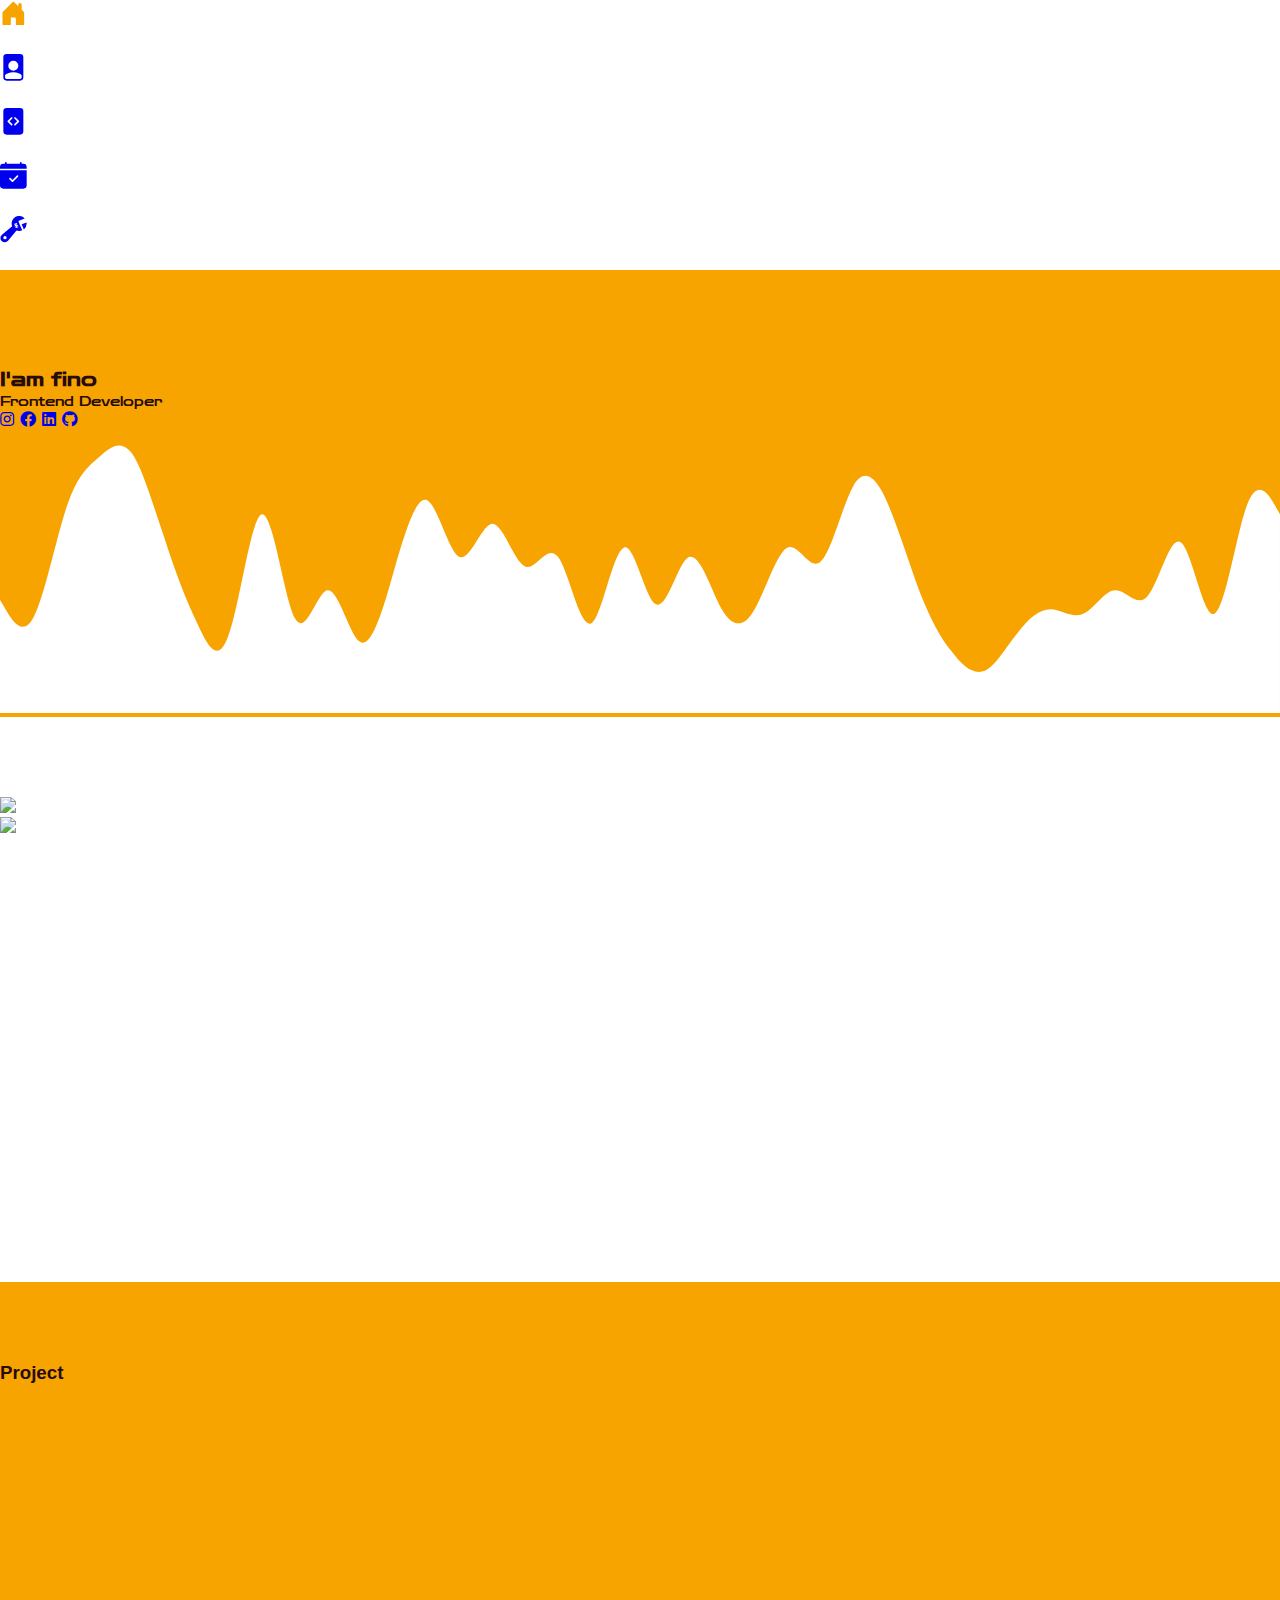
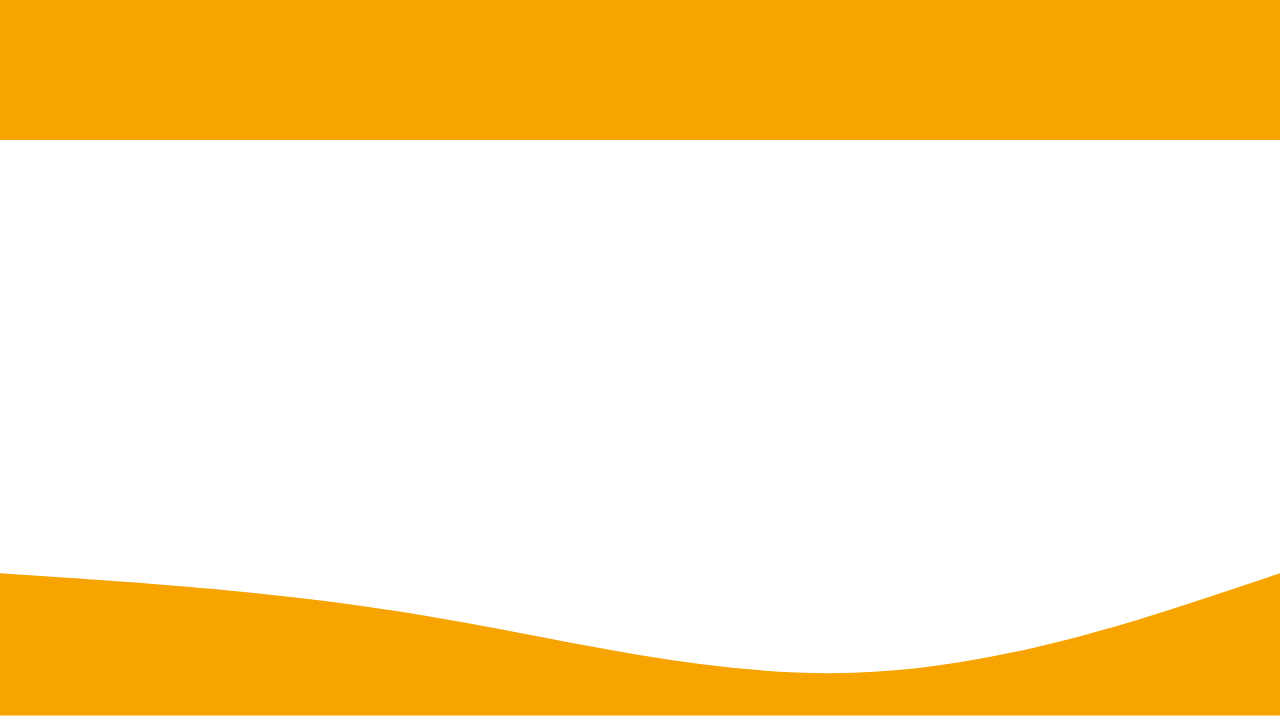
==== commit c4270adf: "sdvvd" ====
--- a/index.html
+++ b/index.html
@@ -362,9 +362,9 @@
         d="M0,160L80,165.3C160,171,320,181,480,208C640,235,800,277,960,272C1120,267,1280,213,1360,186.7L1440,160L1440,320L1360,320C1280,320,1120,320,960,320C800,320,640,320,480,320C320,320,160,320,80,320L0,320Z"
       ></path>
     </svg>
-    <footer>
+    <!-- <footer>
       <p>&copy; Fino 2022</p>
-    </footer>
+    </footer> -->
 
     <!-- <script>
       const header = document.getElementById("header");
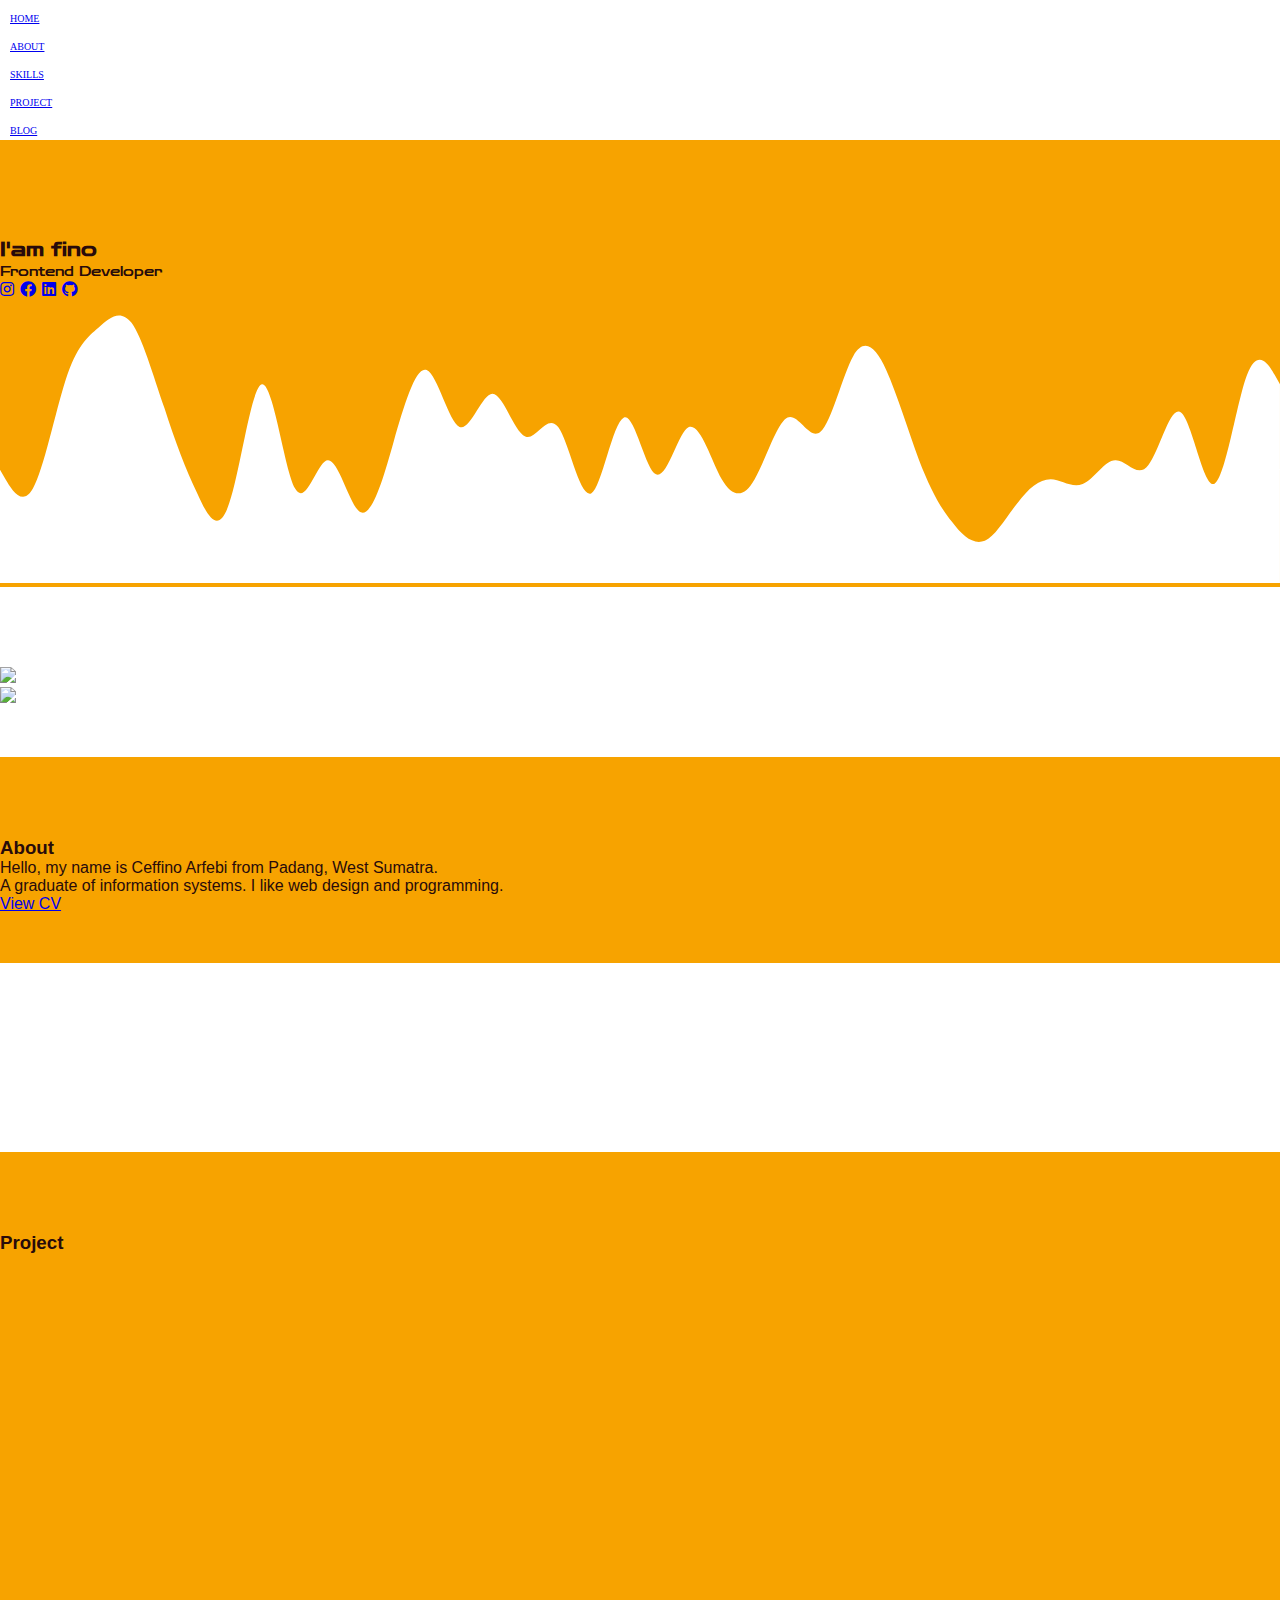
==== commit c30ad31d: "sdvvd" ====
--- a/index.html
+++ b/index.html
@@ -4,7 +4,7 @@
     <!-- Required meta tags -->
     <meta charset="utf-8" />
     <meta name="viewport" content="width=device-width, initial-scale=1" />
-    <link rel="stylesheet" href="style.css" />
+    <link rel="stylesheet" href="css/style.css" />
     <!-- Bootstrap CSS -->
     <link rel="preconnect" href="https://fonts.gstatic.com" />
     <link
@@ -33,99 +33,34 @@
         <ul class="navbar-nav nav-justified w-100 ms-3">
           <li class="nav-item">
             <a class="nav-link active" href="#"
-              ><svg
-                xmlns="http://www.w3.org/2000/svg"
-                width="50"
-                height="50"
-                fill="currentColor"
-                class="bi bi-house-door-fill"
-                viewBox="0 0 30 30"
-              >
-                <path
-                  d="M6.5 14.5v-3.505c0-.245.25-.495.5-.495h2c.25 0 .5.25.5.5v3.5a.5.5 0 0 0 .5.5h4a.5.5 0 0 0 .5-.5v-7a.5.5 0 0 0-.146-.354L13 5.793V2.5a.5.5 0 0 0-.5-.5h-1a.5.5 0 0 0-.5.5v1.293L8.354 1.146a.5.5 0 0 0-.708 0l-6 6A.5.5 0 0 0 1.5 7.5v7a.5.5 0 0 0 .5.5h4a.5.5 0 0 0 .5-.5z"
-                /></svg
-            ></a>
-            <span></span>
+              ><ion-icon name="home-outline"></ion-icon><span>HOME</span></a
+            >
           </li>
           <li class="nav-item">
             <a class="nav-link active" href="#about"
-              ><svg
-                xmlns="http://www.w3.org/2000/svg"
-                width="50"
-                height="50"
-                fill="currentColor"
-                class="bi bi-file-person-fill"
-                viewBox="0 0 30 30"
-              >
-                <path
-                  d="M12 0H4a2 2 0 0 0-2 2v12a2 2 0 0 0 2 2h8a2 2 0 0 0 2-2V2a2 2 0 0 0-2-2zm-1 7a3 3 0 1 1-6 0 3 3 0 0 1 6 0zm-3 4c2.623 0 4.146.826 5 1.755V14a1 1 0 0 1-1 1H4a1 1 0 0 1-1-1v-1.245C3.854 11.825 5.377 11 8 11z"
-                /></svg
-            ></a>
+              ><ion-icon name="person-outline"></ion-icon><span>ABOUT</span></a
+            >
           </li>
           <li class="nav-item">
             <a class="nav-link active" href="#skills"
-              ><svg
-                xmlns="http://www.w3.org/2000/svg"
-                width="50"
-                height="50"
-                fill="currentColor"
-                class="bi bi-file-code-fill"
-                viewBox="0 0 30 30"
-              >
-                <path
-                  d="M12 0H4a2 2 0 0 0-2 2v12a2 2 0 0 0 2 2h8a2 2 0 0 0 2-2V2a2 2 0 0 0-2-2zM6.646 5.646a.5.5 0 1 1 .708.708L5.707 8l1.647 1.646a.5.5 0 0 1-.708.708l-2-2a.5.5 0 0 1 0-.708l2-2zm2.708 0 2 2a.5.5 0 0 1 0 .708l-2 2a.5.5 0 0 1-.708-.708L10.293 8 8.646 6.354a.5.5 0 1 1 .708-.708z"
-                /></svg
-            ></a>
+              ><ion-icon name="build-outline"></ion-icon><span>SKILLS</span></a
+            >
           </li>
           <li class="nav-item">
             <a class="nav-link active" href="#project"
-              ><svg
-                xmlns="http://www.w3.org/2000/svg"
-                width="50"
-                height="50"
-                fill="currentColor"
-                class="bi bi-calendar-check-fill"
-                viewBox="0 0 30 30"
-              >
-                <path
-                  d="M4 .5a.5.5 0 0 0-1 0V1H2a2 2 0 0 0-2 2v1h16V3a2 2 0 0 0-2-2h-1V.5a.5.5 0 0 0-1 0V1H4V.5zM16 14V5H0v9a2 2 0 0 0 2 2h12a2 2 0 0 0 2-2zm-5.146-5.146-3 3a.5.5 0 0 1-.708 0l-1.5-1.5a.5.5 0 0 1 .708-.708L7.5 10.793l2.646-2.647a.5.5 0 0 1 .708.708z"
-                /></svg
-            ></a>
-          </li>
-          <li class="nav-item">
-            <a class="nav-link active" href="#services"
-              ><svg
-                xmlns="http://www.w3.org/2000/svg"
-                width="50"
-                height="50"
-                fill="currentColor"
-                class="bi bi-wrench-adjustable"
-                viewBox="0 0 30 30"
-              >
-                <path
-                  d="M16 4.5a4.492 4.492 0 0 1-1.703 3.526L13 5l2.959-1.11c.027.2.041.403.041.61Z"
-                />
-                <path
-                  d="M11.5 9c.653 0 1.273-.139 1.833-.39L12 5.5 11 3l3.826-1.53A4.5 4.5 0 0 0 7.29 6.092l-6.116 5.096a2.583 2.583 0 1 0 3.638 3.638L9.908 8.71A4.49 4.49 0 0 0 11.5 9Zm-1.292-4.361-.596.893.809-.27a.25.25 0 0 1 .287.377l-.596.893.809-.27.158.475-1.5.5a.25.25 0 0 1-.287-.376l.596-.893-.809.27a.25.25 0 0 1-.287-.377l.596-.893-.809.27-.158-.475 1.5-.5a.25.25 0 0 1 .287.376ZM3 14a1 1 0 1 1 0-2 1 1 0 0 1 0 2Z"
-                /></svg
-            ></a>
+              ><ion-icon name="terminal-outline"></ion-icon
+              ><span>PROJECT</span></a
+            >
+          </li>
+          <li class="nav-item">
+            <a class="nav-link active" href="blog/blog.html"
+              ><ion-icon name="chatbox-ellipses-outline"></ion-icon
+              ><span>BLOG</span></a
+            >
           </li>
         </ul>
       </div>
     </nav>
-    <!-- <header id="header">
-      <a href="#" class="logo"><i class="fas fa-code"></i></a>
-      <div id="toggle"></div>
-      <div id="navbar">
-        <ul>
-          <li><a href="#">Home</a></li>
-          <li><a href="#about">About</a></li>
-          <li><a href="#skills">Skills</a></li>
-          <li><a href="#project">Project</a></li>
-          <li><a href="#services">Services </a></li>
-        </ul>
-      </div>
-    </header> -->
 
     <section class="jumbotron">
       <div class="container text-center">
@@ -248,7 +183,7 @@
     </section>
 
     <section id="project">
-      <div class="container-fluid">
+      <div class="container-fluid mb-5">
         <div class="container">
           <h3>Project</h3>
           <div class="border border-5 border-success"></div>
@@ -321,71 +256,20 @@
         </div>
       </div>
     </section>
-    <section id="services" data-aos="zoom-in" data-aos-duration="2000">
-      <div class="container-fluid">
-        <div class="container">
-          <h3>Services</h3>
-          <div class="border border-5 border-success"></div>
-          <div class="row text-center">
-            <div class="col-sm pt-3">
-              <div class="card text-white bg-dark">
-                <div class="card-body">
-                  <i class="fas fa-paint-brush fa-3x"></i>
-                  <h5 class="card-title">Web Design</h5>
-                </div>
-              </div>
-            </div>
-            <div class="col-sm pt-3">
-              <div class="card text-white bg-dark">
-                <div class="card-body">
-                  <i class="fas fa-code fa-3x"></i>
-                  <h5 class="card-title">Portfolio</h5>
-                </div>
-              </div>
-            </div>
-            <div class="col-sm pt-3">
-              <div class="card text-white bg-dark">
-                <div class="card-body">
-                  <i class="fas fa-building fa-3x"></i>
-                  <h5 class="card-title">Company Profile</h5>
-                </div>
-              </div>
-            </div>
-          </div>
-        </div>
-      </div>
-    </section>
-
-    <svg xmlns="http://www.w3.org/2000/svg" viewBox="0 0 1440 320">
-      <path
-        fill="#f7a300"
-        d="M0,160L80,165.3C160,171,320,181,480,208C640,235,800,277,960,272C1120,267,1280,213,1360,186.7L1440,160L1440,320L1360,320C1280,320,1120,320,960,320C800,320,640,320,480,320C320,320,160,320,80,320L0,320Z"
-      ></path>
-    </svg>
+
+    <script
+      type="module"
+      src="https://unpkg.com/ionicons@5.5.2/dist/ionicons/ionicons.esm.js"
+    ></script>
+    <script
+      nomodule
+      src="https://unpkg.com/ionicons@5.5.2/dist/ionicons/ionicons.js"
+    ></script>
     <!-- <footer>
       <p>&copy; Fino 2022</p>
     </footer> -->
 
-    <!-- <script>
-      const header = document.getElementById("header");
-      const toggle = document.getElementById("toggle");
-      const navbar = document.getElementById("navbar");
-      document.onclick = function (e) {
-        if (
-          e.target.id !== "header" &&
-          e.target.id !== "toggle" &&
-          e.target.id !== "navbar"
-        ) {
-          toggle.classList.remove("active");
-          navbar.classList.remove("active");
-        }
-      };
-
-      toggle.onclick = function () {
-        toggle.classList.toggle("active");
-        navbar.classList.toggle("active");
-      };
-    </script> -->
+    <script src="js/script.js"></script>
     <script src="https://unpkg.com/aos@next/dist/aos.js"></script>
     <script>
       AOS.init();
--- a/css/style.css
+++ b/css/style.css
@@ -0,0 +1,283 @@
+@import url("https://fonts.googleapis.com/css2?family=Itim&display=swap");
+
+* {
+  margin: 0;
+  padding: 0;
+  box-sizing: border-box;
+  scroll-behavior: smooth;
+}
+
+ion-icon {
+  margin-right: 10px;
+  font-size: 25px;
+}
+
+ul li a span {
+  font-size: 10px;
+  padding-right: 8px;
+}
+
+.jumbotron {
+  background-color: #f7a300;
+  padding-top: 80px;
+  color: #280b0b;
+  font-family: "Zen Dots", cursive;
+}
+
+.container-fluid {
+  font-family: "Antonio", sans-serif;
+}
+
+#about {
+  background-color: #f7a300;
+  margin-top: 50px;
+  padding-bottom: 50px;
+  color: #280b0b;
+}
+
+#skills {
+  background-color: #fff;
+  color: #280b0b;
+}
+
+#skills h3 {
+  text-align: right;
+}
+
+#project {
+  background-color: #f7a300;
+  margin-top: 50px;
+  padding-bottom: 50px;
+  color: #280b0b;
+}
+.card:hover {
+  transform: scale(1.02);
+  box-shadow: 4px 4px 4px gray;
+  transition: 1s;
+}
+
+#services h3 {
+  text-align: right;
+}
+
+section {
+  padding-top: 5rem;
+}
+
+footer {
+  background-color: #f7a300;
+  text-align: center;
+  padding-bottom: 5px;
+  color: #280b0b;
+  position: relative;
+}
+
+.tracking-in-expand {
+  -webkit-animation: tracking-in-expand 2s linear both;
+  animation: tracking-in-expand 2s linear both;
+}
+/* ----------------------------------------------
+ * Generated by Animista on 2021-4-9 16:32:53
+ * Licensed under FreeBSD License.
+ * See http://animista.net/license for more info. 
+ * w: http://animista.net, t: @cssanimista
+ * ---------------------------------------------- */
+
+/**
+ * ----------------------------------------
+ * animation tracking-in-expand
+ * ----------------------------------------
+ */
+@-webkit-keyframes tracking-in-expand {
+  0% {
+    letter-spacing: -0.5em;
+    opacity: 0;
+  }
+  40% {
+    opacity: 0.6;
+  }
+  100% {
+    opacity: 1;
+  }
+}
+@keyframes tracking-in-expand {
+  0% {
+    letter-spacing: -0.5em;
+    opacity: 0;
+  }
+  40% {
+    opacity: 0.6;
+  }
+  100% {
+    opacity: 1;
+  }
+}
+
+.heartbeat {
+  -webkit-animation: heartbeat 3s ease-in-out infinite both;
+  animation: heartbeat 3s ease-in-out infinite both;
+}
+/* ----------------------------------------------
+ * Generated by Animista on 2021-4-9 16:42:20
+ * Licensed under FreeBSD License.
+ * See http://animista.net/license for more info. 
+ * w: http://animista.net, t: @cssanimista
+ * ---------------------------------------------- */
+
+/**
+ * ----------------------------------------
+ * animation heartbeat
+ * ----------------------------------------
+ */
+@-webkit-keyframes heartbeat {
+  from {
+    -webkit-transform: scale(1);
+    transform: scale(1);
+    -webkit-transform-origin: center center;
+    transform-origin: center center;
+    -webkit-animation-timing-function: ease-out;
+    animation-timing-function: ease-out;
+  }
+  10% {
+    -webkit-transform: scale(0.91);
+    transform: scale(0.91);
+    -webkit-animation-timing-function: ease-in;
+    animation-timing-function: ease-in;
+  }
+  17% {
+    -webkit-transform: scale(0.98);
+    transform: scale(0.98);
+    -webkit-animation-timing-function: ease-out;
+    animation-timing-function: ease-out;
+  }
+  33% {
+    -webkit-transform: scale(0.87);
+    transform: scale(0.87);
+    -webkit-animation-timing-function: ease-in;
+    animation-timing-function: ease-in;
+  }
+  45% {
+    -webkit-transform: scale(1);
+    transform: scale(1);
+    -webkit-animation-timing-function: ease-out;
+    animation-timing-function: ease-out;
+  }
+}
+@keyframes heartbeat {
+  from {
+    -webkit-transform: scale(1);
+    transform: scale(1);
+    -webkit-transform-origin: center center;
+    transform-origin: center center;
+    -webkit-animation-timing-function: ease-out;
+    animation-timing-function: ease-out;
+  }
+  10% {
+    -webkit-transform: scale(0.91);
+    transform: scale(0.91);
+    -webkit-animation-timing-function: ease-in;
+    animation-timing-function: ease-in;
+  }
+  17% {
+    -webkit-transform: scale(0.98);
+    transform: scale(0.98);
+    -webkit-animation-timing-function: ease-out;
+    animation-timing-function: ease-out;
+  }
+  33% {
+    -webkit-transform: scale(0.87);
+    transform: scale(0.87);
+    -webkit-animation-timing-function: ease-in;
+    animation-timing-function: ease-in;
+  }
+  45% {
+    -webkit-transform: scale(1);
+    transform: scale(1);
+    -webkit-animation-timing-function: ease-out;
+    animation-timing-function: ease-out;
+  }
+}
+
+.shake-top {
+  -webkit-animation: shake-top 5s cubic-bezier(0.455, 0.03, 0.515, 0.955)
+    infinite both;
+  animation: shake-top 5s cubic-bezier(0.455, 0.03, 0.515, 0.955) infinite both;
+}
+/* ----------------------------------------------
+ * Generated by Animista on 2021-4-9 22:58:53
+ * Licensed under FreeBSD License.
+ * See http://animista.net/license for more info. 
+ * w: http://animista.net, t: @cssanimista
+ * ---------------------------------------------- */
+
+/**
+ * ----------------------------------------
+ * animation shake-top
+ * ----------------------------------------
+ */
+@-webkit-keyframes shake-top {
+  0%,
+  100% {
+    -webkit-transform: rotate(0deg);
+    transform: rotate(0deg);
+    -webkit-transform-origin: 50% 0;
+    transform-origin: 50% 0;
+  }
+  10% {
+    -webkit-transform: rotate(2deg);
+    transform: rotate(2deg);
+  }
+  20%,
+  40%,
+  60% {
+    -webkit-transform: rotate(-4deg);
+    transform: rotate(-4deg);
+  }
+  30%,
+  50%,
+  70% {
+    -webkit-transform: rotate(4deg);
+    transform: rotate(4deg);
+  }
+  80% {
+    -webkit-transform: rotate(-2deg);
+    transform: rotate(-2deg);
+  }
+  90% {
+    -webkit-transform: rotate(2deg);
+    transform: rotate(2deg);
+  }
+}
+@keyframes shake-top {
+  0%,
+  100% {
+    -webkit-transform: rotate(0deg);
+    transform: rotate(0deg);
+    -webkit-transform-origin: 50% 0;
+    transform-origin: 50% 0;
+  }
+  10% {
+    -webkit-transform: rotate(2deg);
+    transform: rotate(2deg);
+  }
+  20%,
+  40%,
+  60% {
+    -webkit-transform: rotate(-4deg);
+    transform: rotate(-4deg);
+  }
+  30%,
+  50%,
+  70% {
+    -webkit-transform: rotate(4deg);
+    transform: rotate(4deg);
+  }
+  80% {
+    -webkit-transform: rotate(-2deg);
+    transform: rotate(-2deg);
+  }
+  90% {
+    -webkit-transform: rotate(2deg);
+    transform: rotate(2deg);
+  }
+}
